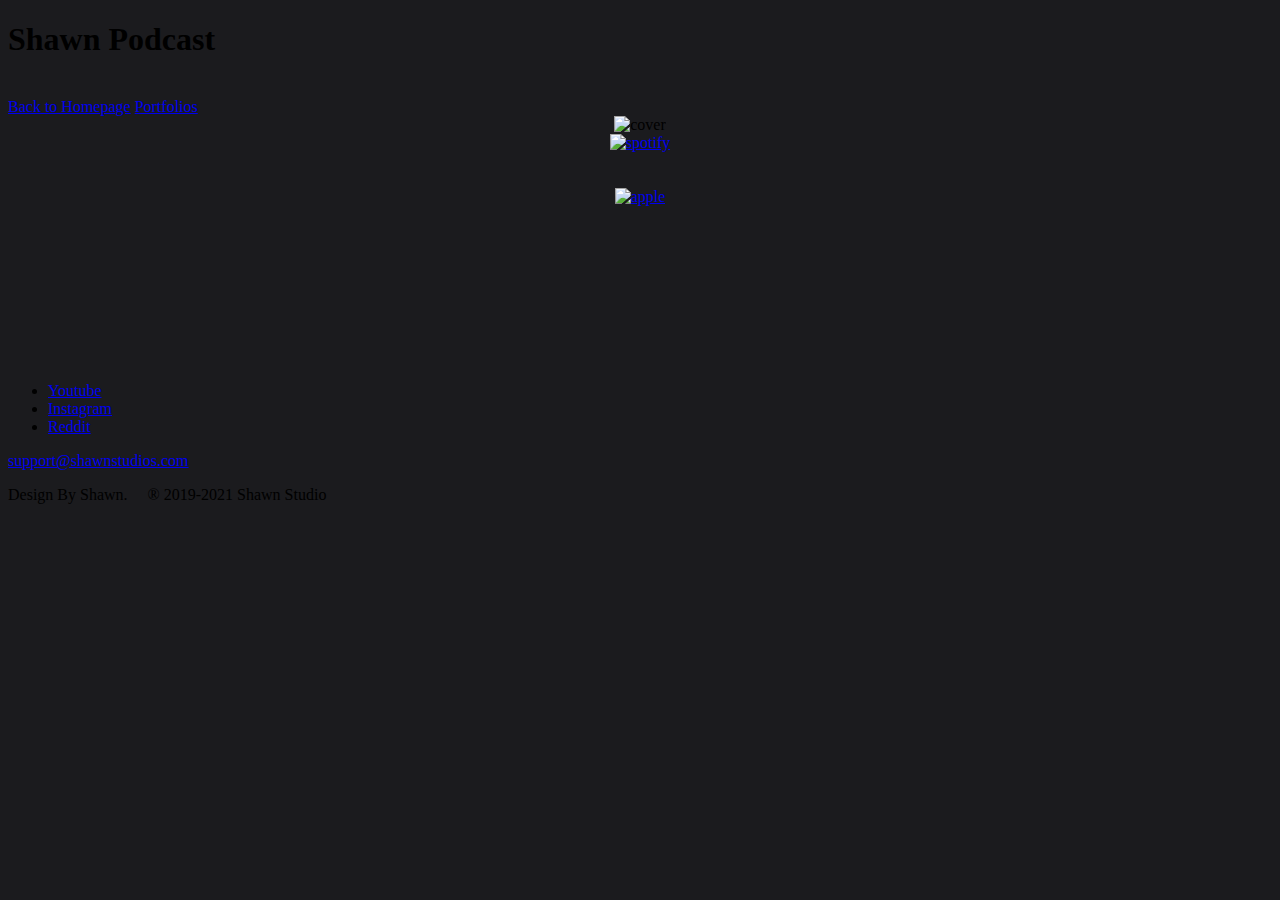
==== podcast/index.html @ 70fa5246 "Update index.html" ====
<!DOCTYPE HTML>
<html lang="en">
	<head>
		<title>shawnstudio</title>
		<meta charset="utf-8" />
		<meta name="viewport" content="width=device-width, initial-scale=1" />
		<link rel="stylesheet" href="assets/css/main.css" />
        
    
    <link rel="icon" type="image/x-icon" href="copy.ico" />
    <body style="background-color:rgb(27, 27, 30);">
    
	</body>
	
	<body id="top">
				<section id="banner" >
					<div class="inner">
						<header>
                            <h1>Shawn Podcast</h1>
                            <br >
							 <a href="https://shawnstudios.com" class="button fit" >Back to Homepage</a>
							 <a href="https://shawnstudios.com/templated-visualize/index.html" class="button fit" >Portfolios</a>
							 
							 
							 
							
                      
						</header>
					</div>
				</section>

			<!-- Main -->
				<div id="main">
					<div class="inner">
						<center><img src="images/cover.png" alt="cover" width="300" height="300"></body></center>
						<center><a href="https://open.spotify.com/show/0U5nQV6xsB2avuVDx8qmL1"><img src="images/spotify.jpg" alt="spotify" width="300" height="130"</a></center>
					</br>
				</br>
						<center><a href="https://podcasts.apple.com/ca/podcast/shawns-podcast/id1545508889"><img src="images/apple.png" alt="apple" width="320" height="70"</a></center>
					</br>
				</br>
			</br>
						<center><iframe src="https://anchor.fm/shawnstudio/embed/episodes/Twas-the-Night-Before-Christmas-Remastered-env5u6" height="102px" width="330px" frameborder="0" scrolling="no"></iframe></center>
</a>
</div>
</div>
</head>

			<!-- Footer -->
				<footer id="footer">
						<ul class="icons">
							<li><a href="https://www.youtube.com/channel/UCmE8kMKj5TwaKZjkN5yqiKQ?" target="_blank" class="icon fa-youtube"><span class="label">Youtube</span></a></li>
							<li><a href="https://www.instagram.com/shawnyangcy/"target="_blank" class="icon fa-instagram"><span class="label">Instagram</span></a></li>
							<li><a href="https://www.reddit.com/user/ShawnYangCY"target="_blank" class="icon fa-reddit"><span class="label">Reddit</span></a></li>
							
						</ul>
<p><a href="mailto:support@shawnstudios.com">support@shawnstudios.com</a></p>
						<p class="copyright"> Design By Shawn. &nbsp; &nbsp; &reg; 2019-2021 Shawn Studio</p>

				</footer>

		<!-- Scripts -->
			<script src="assets/js/jquery.min.js"></script>
			<script src="assets/js/jquery.scrolly.min.js"></script>
			<script src="assets/js/jquery.poptrox.min.js"></script>
			<script src="assets/js/skel.min.js"></script>
			<script src="assets/js/util.js"></script>
			<script src="assets/js/main.js"></script>

	</body>
</html>
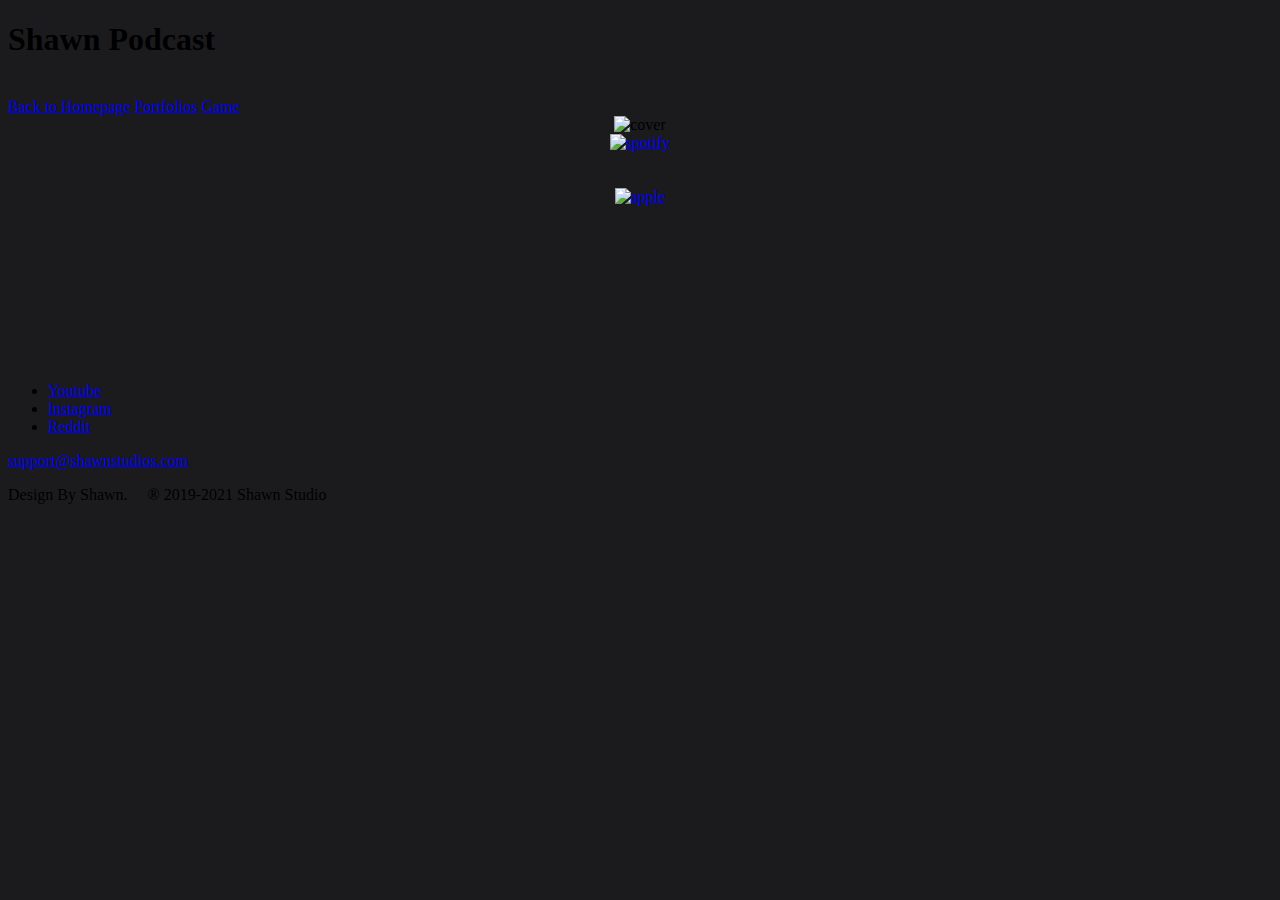
==== commit 34c6d107: "Update index.html" ====
--- a/podcast/index.html
+++ b/podcast/index.html
@@ -19,7 +19,8 @@
                             <h1>Shawn Podcast</h1>
                             <br >
 							 <a href="https://shawnstudios.com" class="button fit" >Back to Homepage</a>
-							 <a href="https://shawnstudios.com/templated-visualize/index.html" class="button fit" >Portfolios</a>
+							 <a href="https://shawnstudios.com/portfolios/index.html" class="button fit" >Portfolios</a>
+							  <a href="https://shawnstudios.com/game/index.html" class="button fit" >Game</a>
 							 
 							 
 							 
